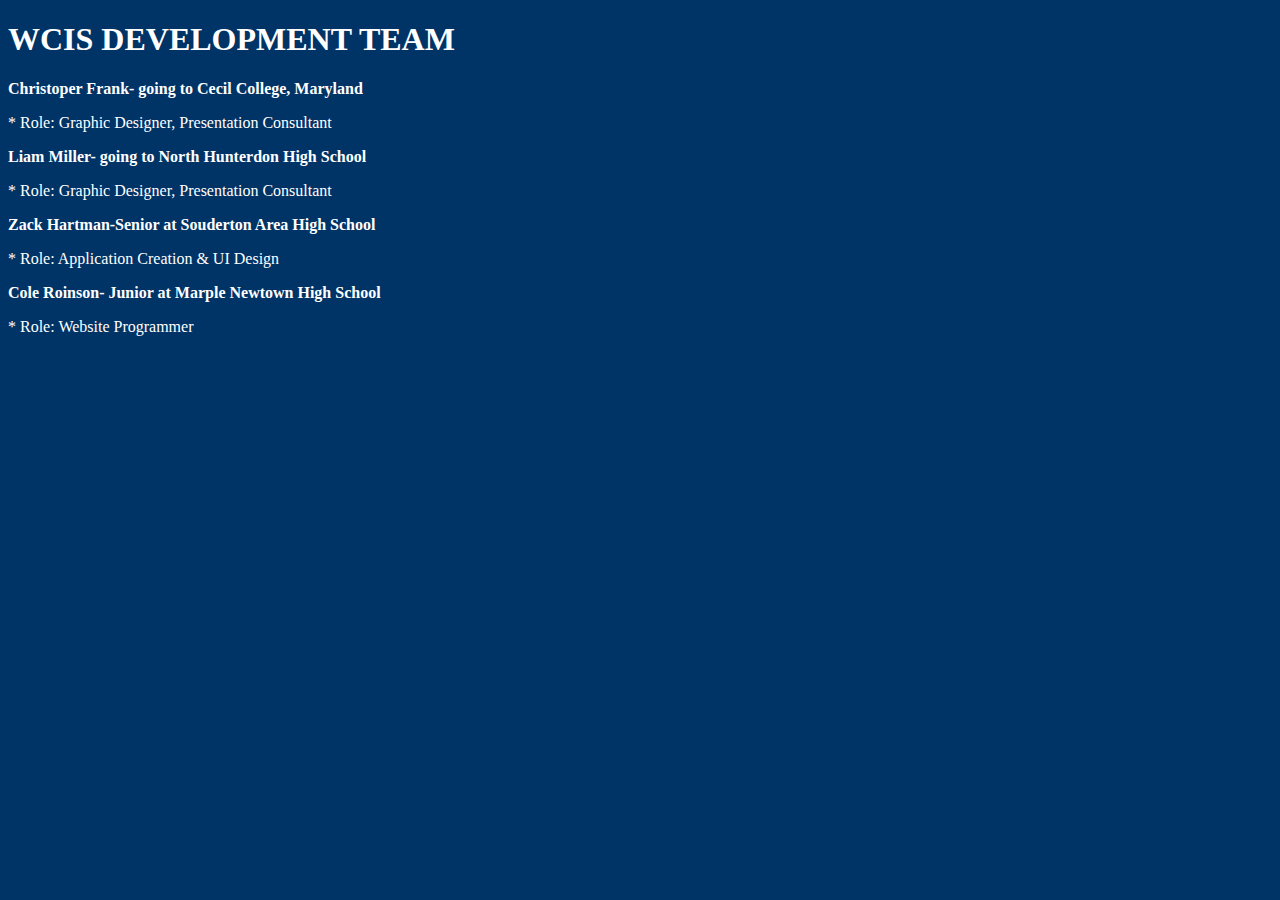
==== about.html @ 3b7fa65e "Create about.html" ====
<!DOCTYPE HTML>
<html>
<head>
<h1 style="font: courier new; color: white;">WCIS DEVELOPMENT TEAM</h1>
</head>
<body style="background-color: #003366">
<p style="font: courier new bold; color: white;"><b>Christoper Frank- going to Cecil College, Maryland</b></p>
<p style="font: courier new bold; color: white;">* Role: Graphic Designer, Presentation Consultant</p>
<p style="font: courier new bold; color: white;"><b>Liam Miller- going to North Hunterdon High School</b></p>
<p style="font: courier new bold; color: white;">* Role: Graphic Designer, Presentation Consultant</p>
<p style="font: courier new bold; color: white;"><b>Zack Hartman-Senior at Souderton Area High School</b></p>
<p style="font: courier new bold; color: white;">* Role: Application Creation & UI Design</p>
<p style="font: courier new bold; color: white;"><b>Cole Roinson- Junior at Marple Newtown High School</b></p>
<p style="font: courier new bold; color: white;">* Role: Website Programmer</p>
</body>
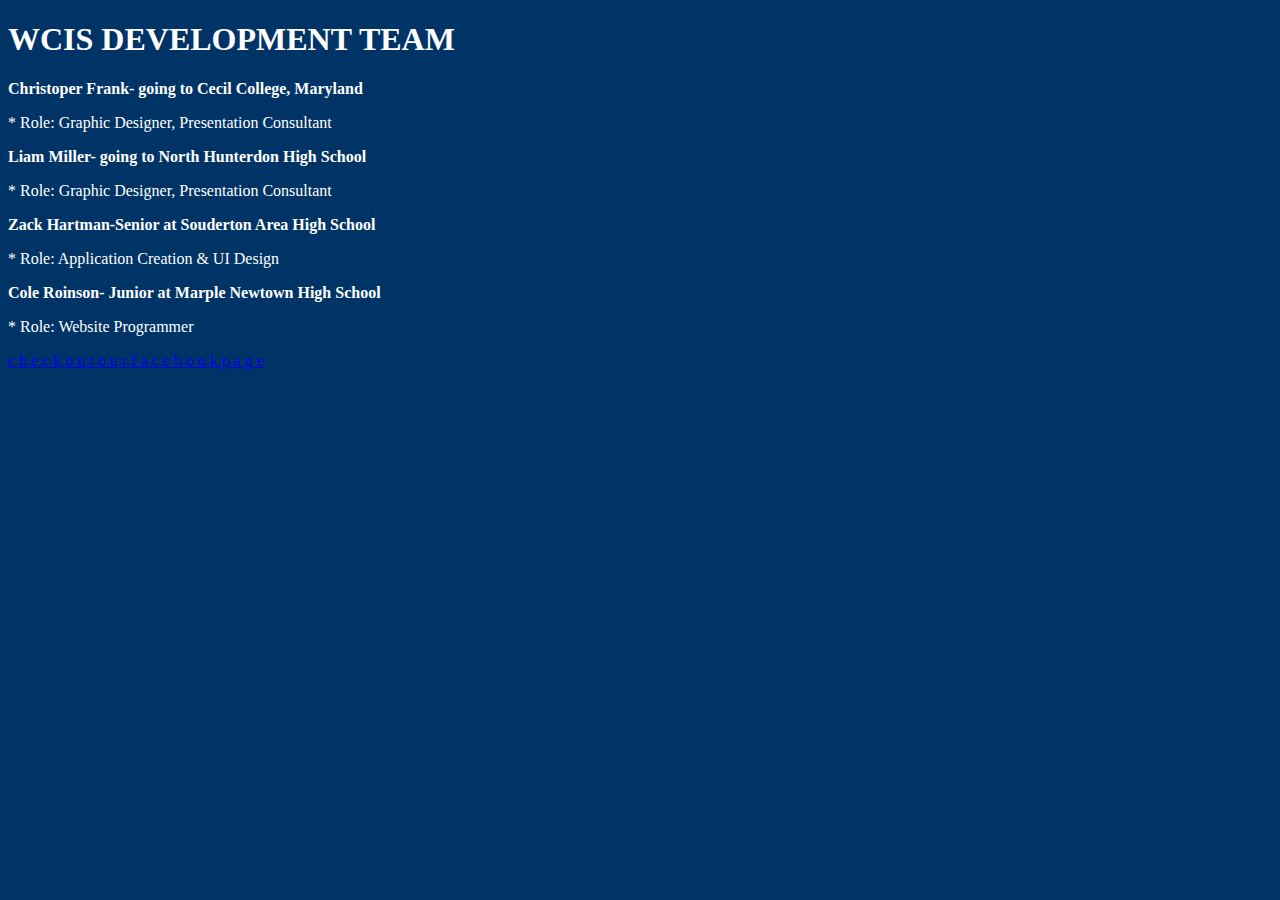
==== commit 435b3111: "Update about.html" ====
--- a/about.html
+++ b/about.html
@@ -12,6 +12,7 @@
 <p style="font: courier new bold; color: white;">* Role: Application Creation & UI Design</p>
 <p style="font: courier new bold; color: white;"><b>Cole Roinson- Junior at Marple Newtown High School</b></p>
 <p style="font: courier new bold; color: white;">* Role: Website Programmer</p>
+  <a href=https://www.facebook.com/WaterConservationinSchools><p>c h e c k o u t o u r f a c e b o o k p a g e</p></a>
 </body>
 
 
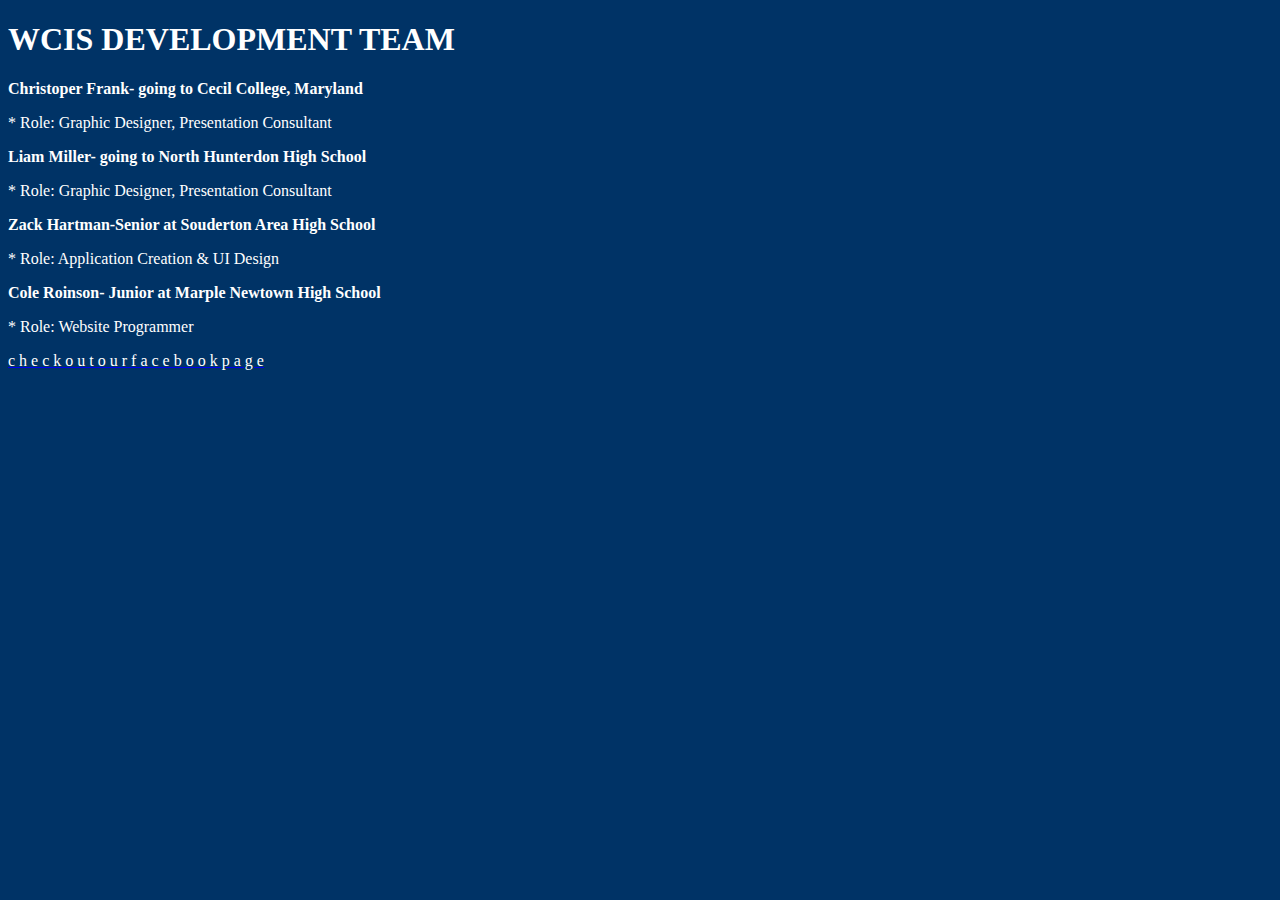
==== commit 63bc0b0a: "Update about.html" ====
--- a/about.html
+++ b/about.html
@@ -12,7 +12,7 @@
 <p style="font: courier new bold; color: white;">* Role: Application Creation & UI Design</p>
 <p style="font: courier new bold; color: white;"><b>Cole Roinson- Junior at Marple Newtown High School</b></p>
 <p style="font: courier new bold; color: white;">* Role: Website Programmer</p>
-  <a href=https://www.facebook.com/WaterConservationinSchools><p>c h e c k o u t o u r f a c e b o o k p a g e</p></a>
+  <a href=https://www.facebook.com/WaterConservationinSchools><p style="font: courier new; color: white;">c h e c k o u t o u r f a c e b o o k p a g e</p></a>
 </body>
 
 
